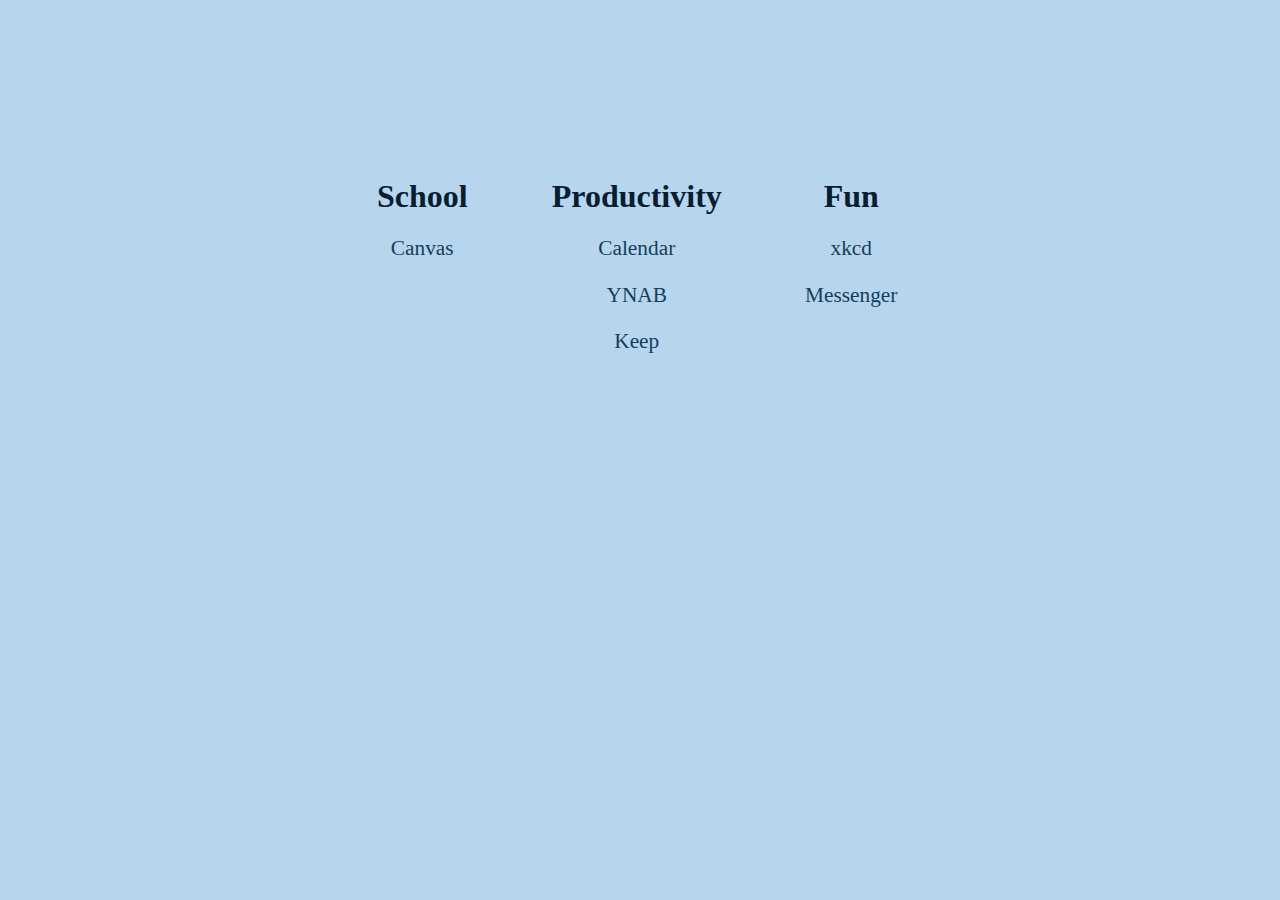
==== tab_page.html @ ce5952f6 "3 column tab page" ====
<html>
<header>
  <style>
    body {
      background-color: #b7d5ec;
      font-size: 16pt;
      color: #051e32;
    }
    a {
      text-decoration: none;
      color: #153e5d;

    }
    h2 {
      text-align: center;
      margin: auto;
    }
    
    .links {
      text-align: center;
      margin: auto;
    }
    .column {
      float: left;
      width: 33%;
    }
    .row {
      position: relative;
      top: 170px;
      width: 650px;
      margin: auto;
    }

  </style> 
</header>

<body>
  <div class="row">
    <div class="column">
      <div class="links">
        <h2>School</h2>
        <p>
        <a href="https://canvas.uchicago.edu">Canvas</a>
        <p>
      </div>
    </div>
    <div class="column">
      <div class="links">
        <h2>Productivity</h2>
        <p>
        <a href="https://calendar.google.com">Calendar</a>
        <p>
        <a href="https://youneedabudget.com">YNAB</a> </p>
        <p>
        <a href="https://keep.google.com">Keep</a> </p>
      </div>

    </div>
    <div class="column">
      <div class="links">
        <h2>Fun</h2>
        <p>
        <a href="https://xkcd.com">xkcd</a> </p>
        <p>
        <a href="https://messenger.com">Messenger</a> </p>
        <p>
      </div>
    </div>
  </div>
</body>
</html>
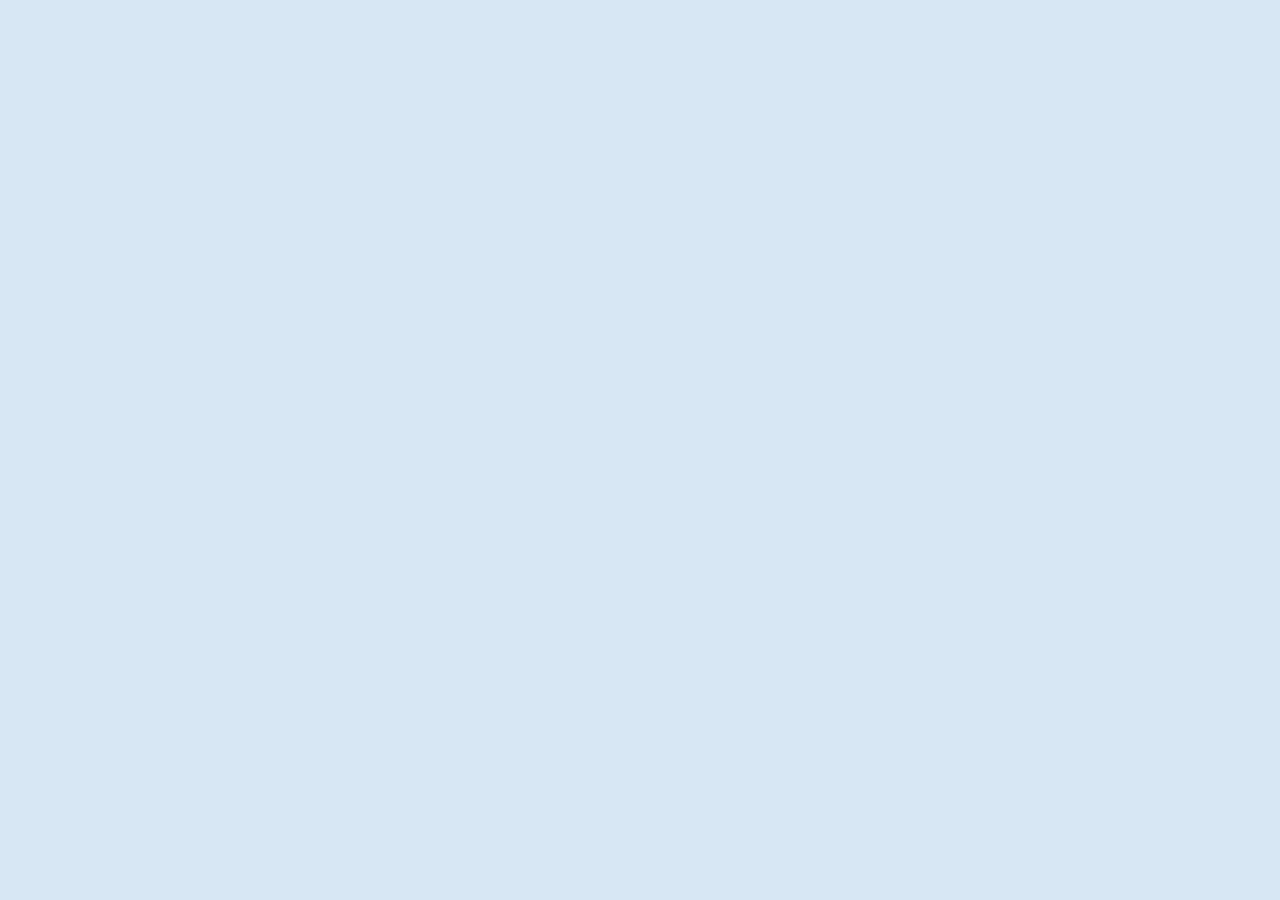
==== commit dfcc6c9b: "Merge branch 'master' of https://github.com/redbearsw/redbearsw" ====
--- a/tab_page.html
+++ b/tab_page.html
@@ -1,10 +1,12 @@
 <html>
 <header>
+  <link rel="stylesheet" href="https://use.fontawesome.com/releases/v5.2.0/css/all.css" integrity="sha384-hWVjflwFxL6sNzntih27bfxkr27PmbbK/iSvJ+a4+0owXq79v+lsFkW54bOGbiDQ" crossorigin="anonymous"> 
+  <link href="https://fonts.googleapis.com/icon?family=Material+Icons"
+      rel="stylesheet">
   <style>
     body {
-      background-color: #b7d5ec;
+      background-color: #d7e7f4;
       font-size: 16pt;
-      color: #051e32;
     }
     a {
       text-decoration: none;
@@ -30,6 +32,18 @@
       width: 650px;
       margin: auto;
     }
+    .far, .fas, .fab {
+      font-size: 48px;
+    }
+    .far.orange, .fas.orange, .fab.orange {  
+      color: #a8640b;
+    }
+    .far.blue, .fas.blue, .fab.blue {
+      color: #153751;
+    }
+    .far:hover, .fas:hover, .fab:hover {
+      color: #6b6bbf;
+    }
 
   </style> 
 </header>
@@ -38,32 +52,33 @@
   <div class="row">
     <div class="column">
       <div class="links">
-        <h2>School</h2>
         <p>
-        <a href="https://canvas.uchicago.edu">Canvas</a>
+        <a href="https://inbox.google.com"><i class="far fa-envelope orange"></i></a>
         <p>
+        <a href="https://calendar.google.com"><i class="fas fa-calendar-alt blue"></i></a>
+        <p>
+        <a href="https://keep.google.com"><i class="far fa-lightbulb orange"></i></a> </p>
       </div>
     </div>
     <div class="column">
       <div class="links">
-        <h2>Productivity</h2>
         <p>
-        <a href="https://calendar.google.com">Calendar</a>
+        <a href="https://online.citi.com"><i class="fas fa-piggy-bank blue"></i></a></p>
         <p>
-        <a href="https://youneedabudget.com">YNAB</a> </p>
+        <a href="https://youneedabudget.com"><i class="far fa-money-bill-alt orange"></i></a> </p>
         <p>
-        <a href="https://keep.google.com">Keep</a> </p>
+        <a href="https://americanexpress.com"><i class="fab fa-cc-amex blue"></i></a>
       </div>
 
     </div>
     <div class="column">
       <div class="links">
-        <h2>Fun</h2>
         <p>
-        <a href="https://xkcd.com">xkcd</a> </p>
+        <a href="https://messenger.com"><i class="fab fa-facebook-messenger orange"></i></a>
         <p>
-        <a href="https://messenger.com">Messenger</a> </p>
+        <a href="https://my.uchicago.edu"><i class="fas fa-graduation-cap blue"></i></a>
         <p>
+        <a href="https://canvas.uchicago.edu"><i class="fas fa-chalkboard-teacher orange"></i></a>
       </div>
     </div>
   </div>
